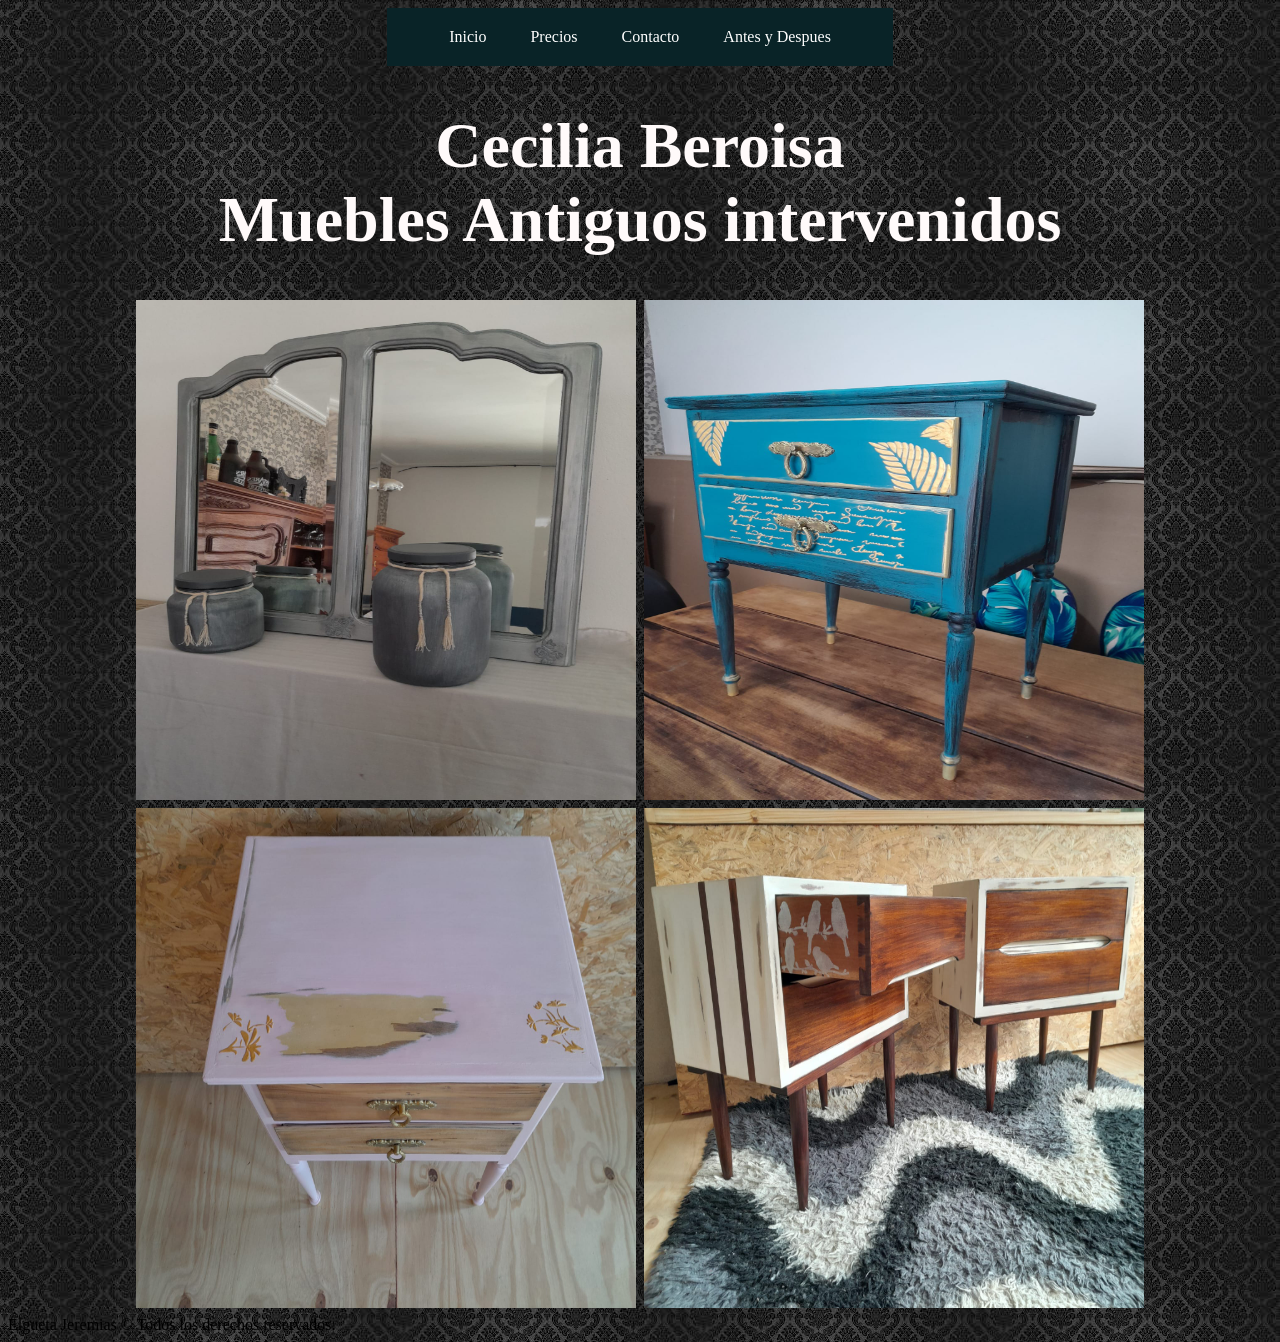
==== index.html @ 2175c4e7 "ULTIMO INTENTO" ====
<!DOCTYPE html>
<html lang="en">
  <head>
    <link rel="stylesheet" href="style.css" />
    <title>Cecilia Beroisa | Muebles antiguos intervenidos</title>
  </head>
  <body>
    <center>
    <ul class="menu">
        <li>
            <a href="inicio.html">Inicio</a>
        </li>

        <li>
            <a href="Precios.html">Precios</a>
        </li>

        <li>
            <a href="Contacto.html">Contacto</a>
        </li>

        <li>
            <a href="AyD.html">Antes y Despues</a>
        </li>
    </ul>
      <font size="6"
        ><h1>
          Cecilia Beroisa <br />
          Muebles Antiguos intervenidos
        </h1>
        <img src="./imagenes/fotomueble5.jpg" width="500" height="500" alt="mueble" />
        <img src="./imagenes/fotomueble8.jpg" width="500" height="500" alt="mueble" />
        <img src="./imagenes/fotomueble9.jpg" width="500" height="500" alt="mueble" />
        <img src="./imagenes/fotomueble14.jpg" width="500" height="500" alt="mueble">
      </font>



    </center>

<footer>
Elgueta Jeremias &copy; Todos los derechos reservados.
</footer>
  </body>
</html>
---- style.css ----
@font-face {
    font-family: "Keepon Truckin";
    src: url(KeeponTruckin.ttf) format('truetype');
}

body {
    background-repeat: no-repeat;
    background: 100%;
background-image: url(./imagenes/fondoelegante.png);

}

h1{
    font-family: 'Times New Roman', Times, serif;
    color: snow;
}

.menu {
    text-align: center;
    list-style: none;
    padding: 0;
    background: #092327;
    width: 40%;
    max-width: 1000px;
    margin: auto;
}

.menu li a {
    text-decoration: none;
    color: white;
    padding: 20px;
    display: block;
}

.menu li {
    display: inline-block;
    text-align: center;
}

.menu li a:hover {
    background: #ef8354;
    margin: autos;
}

h2{
    color: snow;
}

.links{
    font-size: 3rem;
    display: block;
color: snow;
width: 20%;
}

.links:hover{
    color: #ef8354;
}

div a{
    font-size: 3rem;
    display: block;
color: snow;
width: 40%;
margin: 0.5rem;
}

div h2{
    margin: 1rem;
}

    article{
        display: inline;
    }

    div{
        border: solid;
        color: snow;
        margin: 1rem;
    }
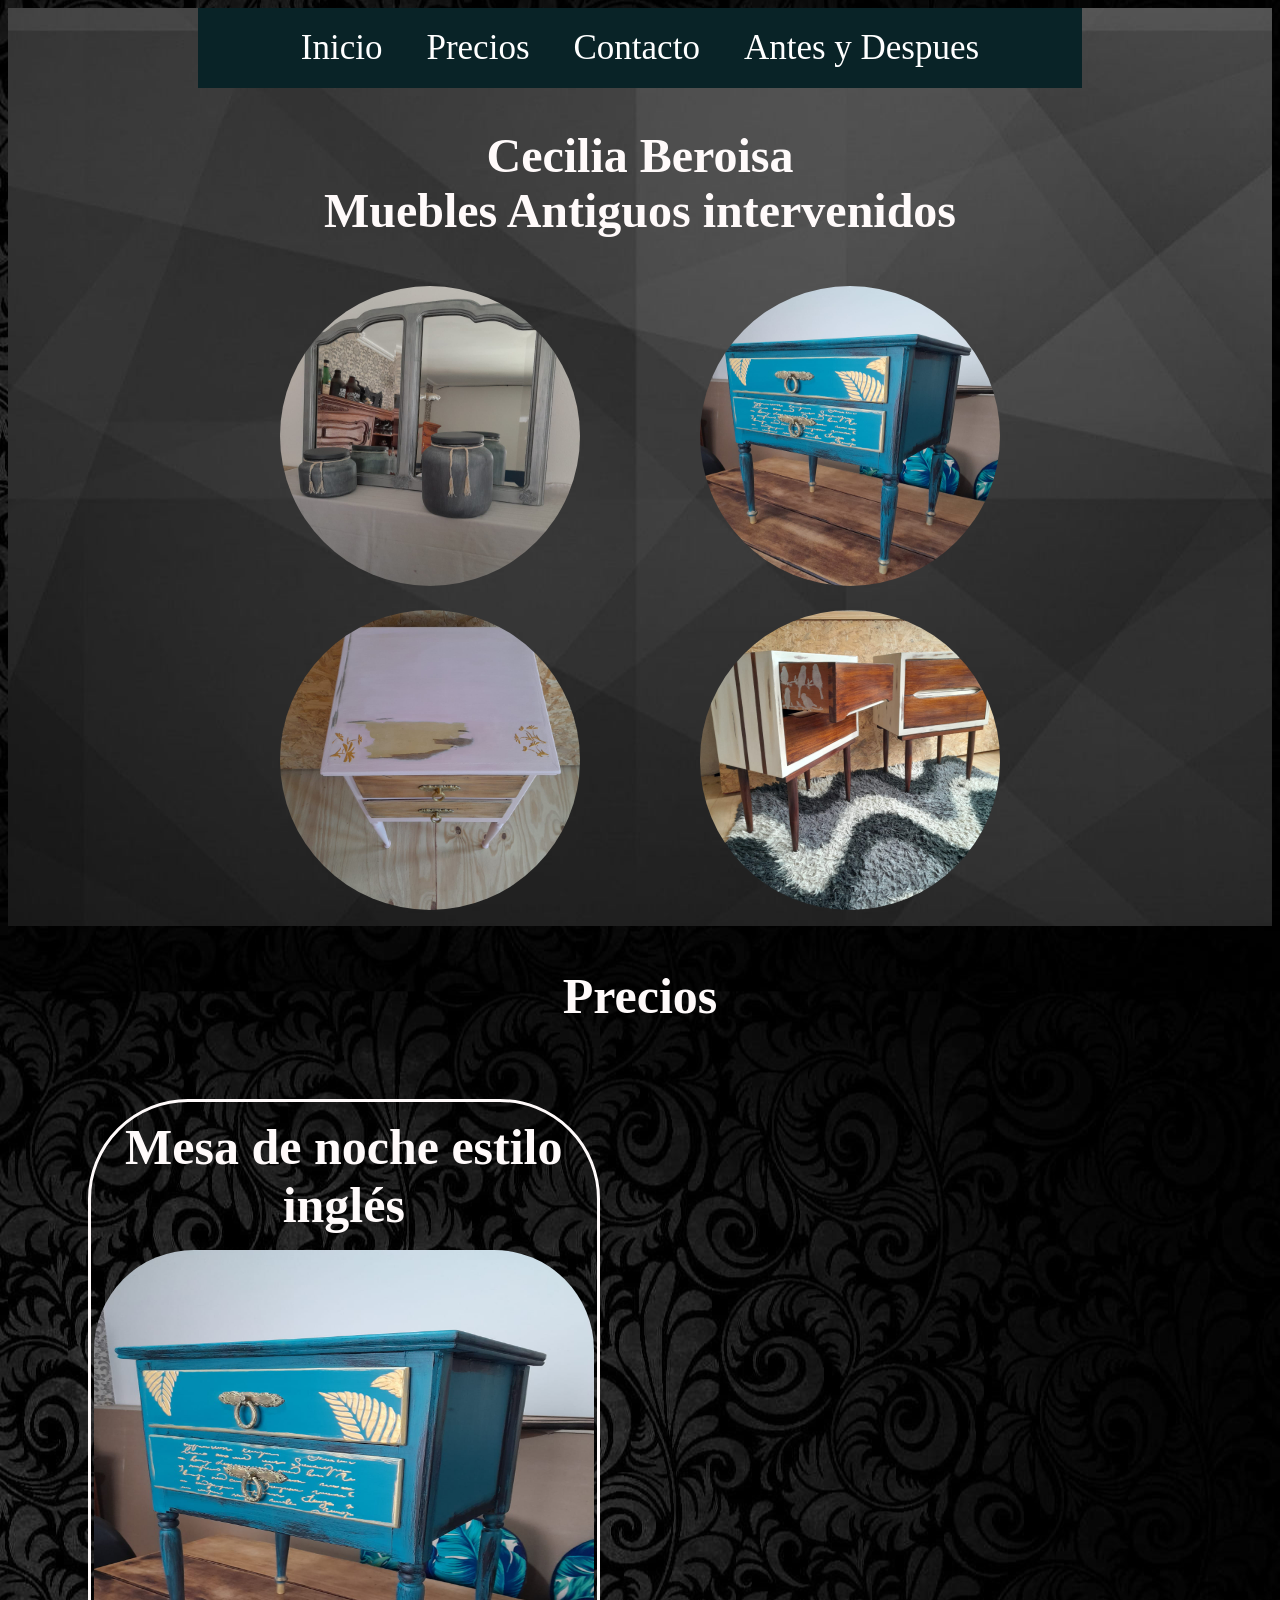
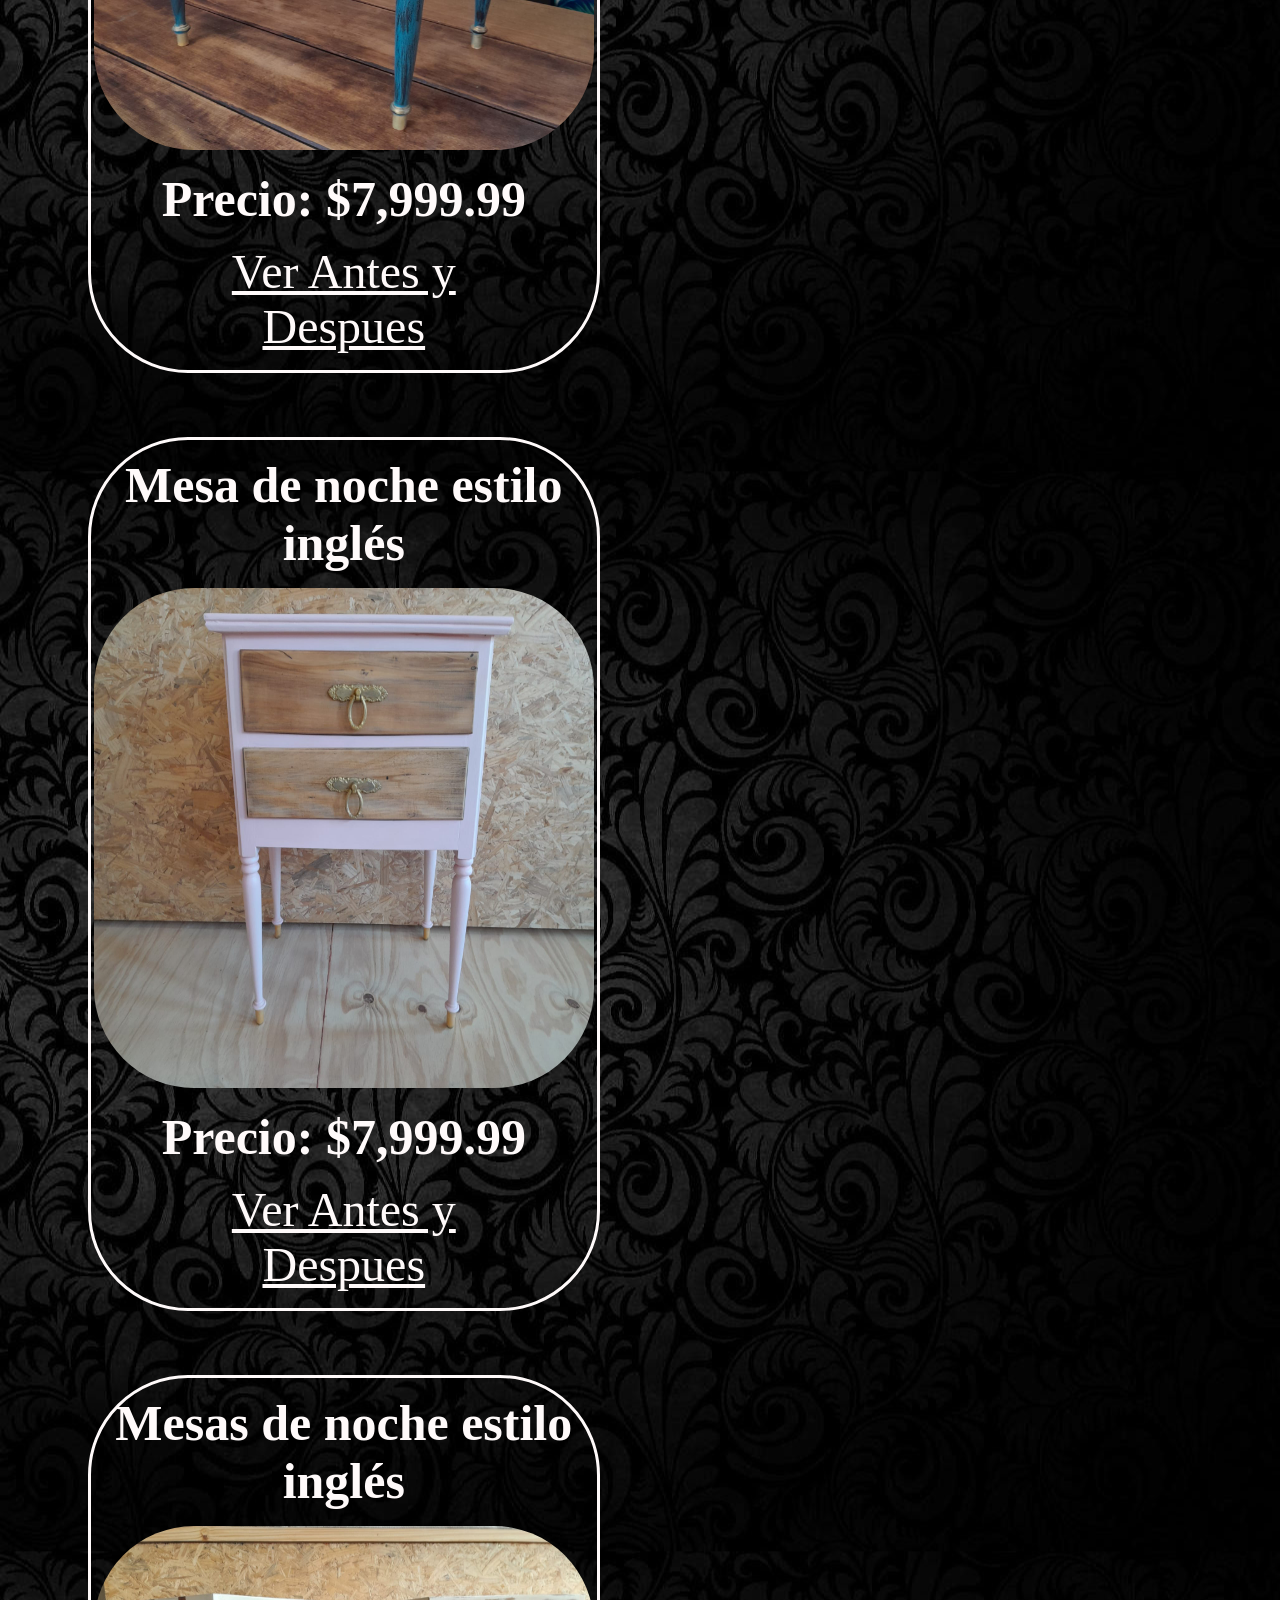
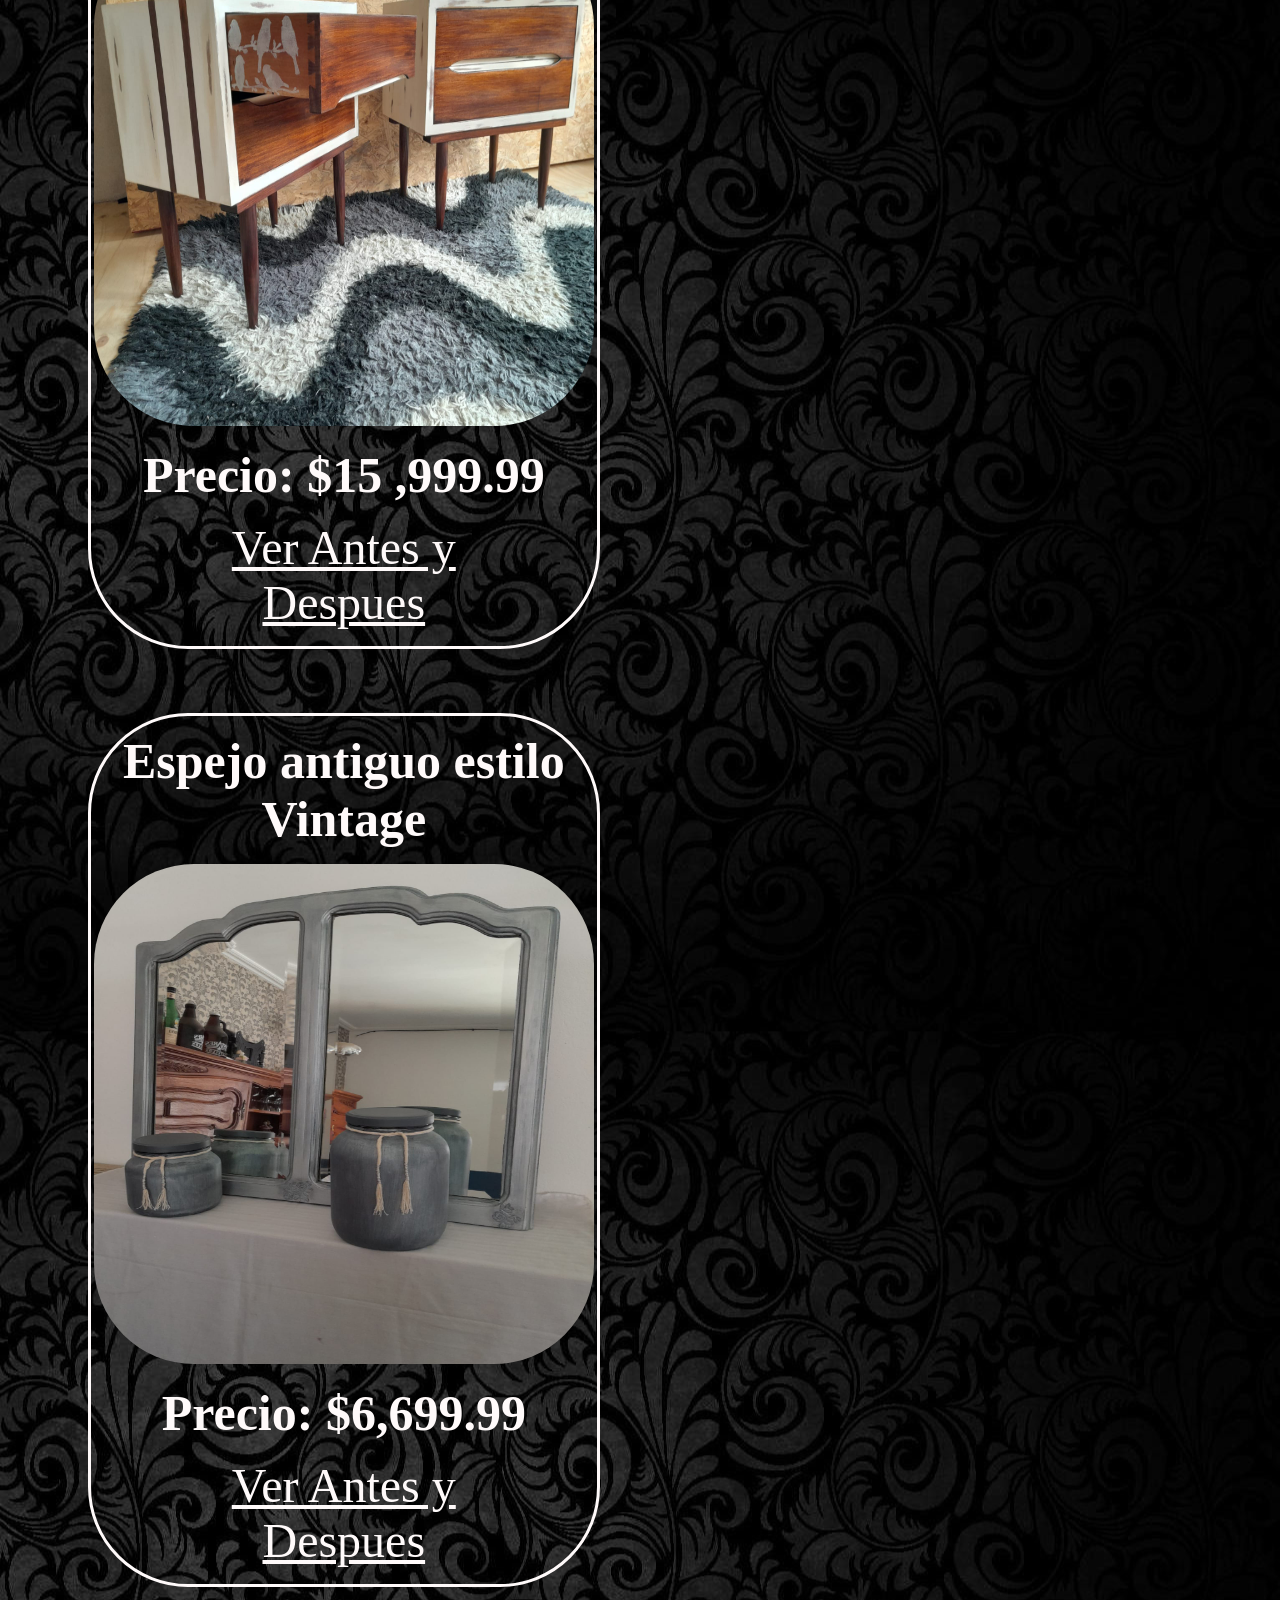
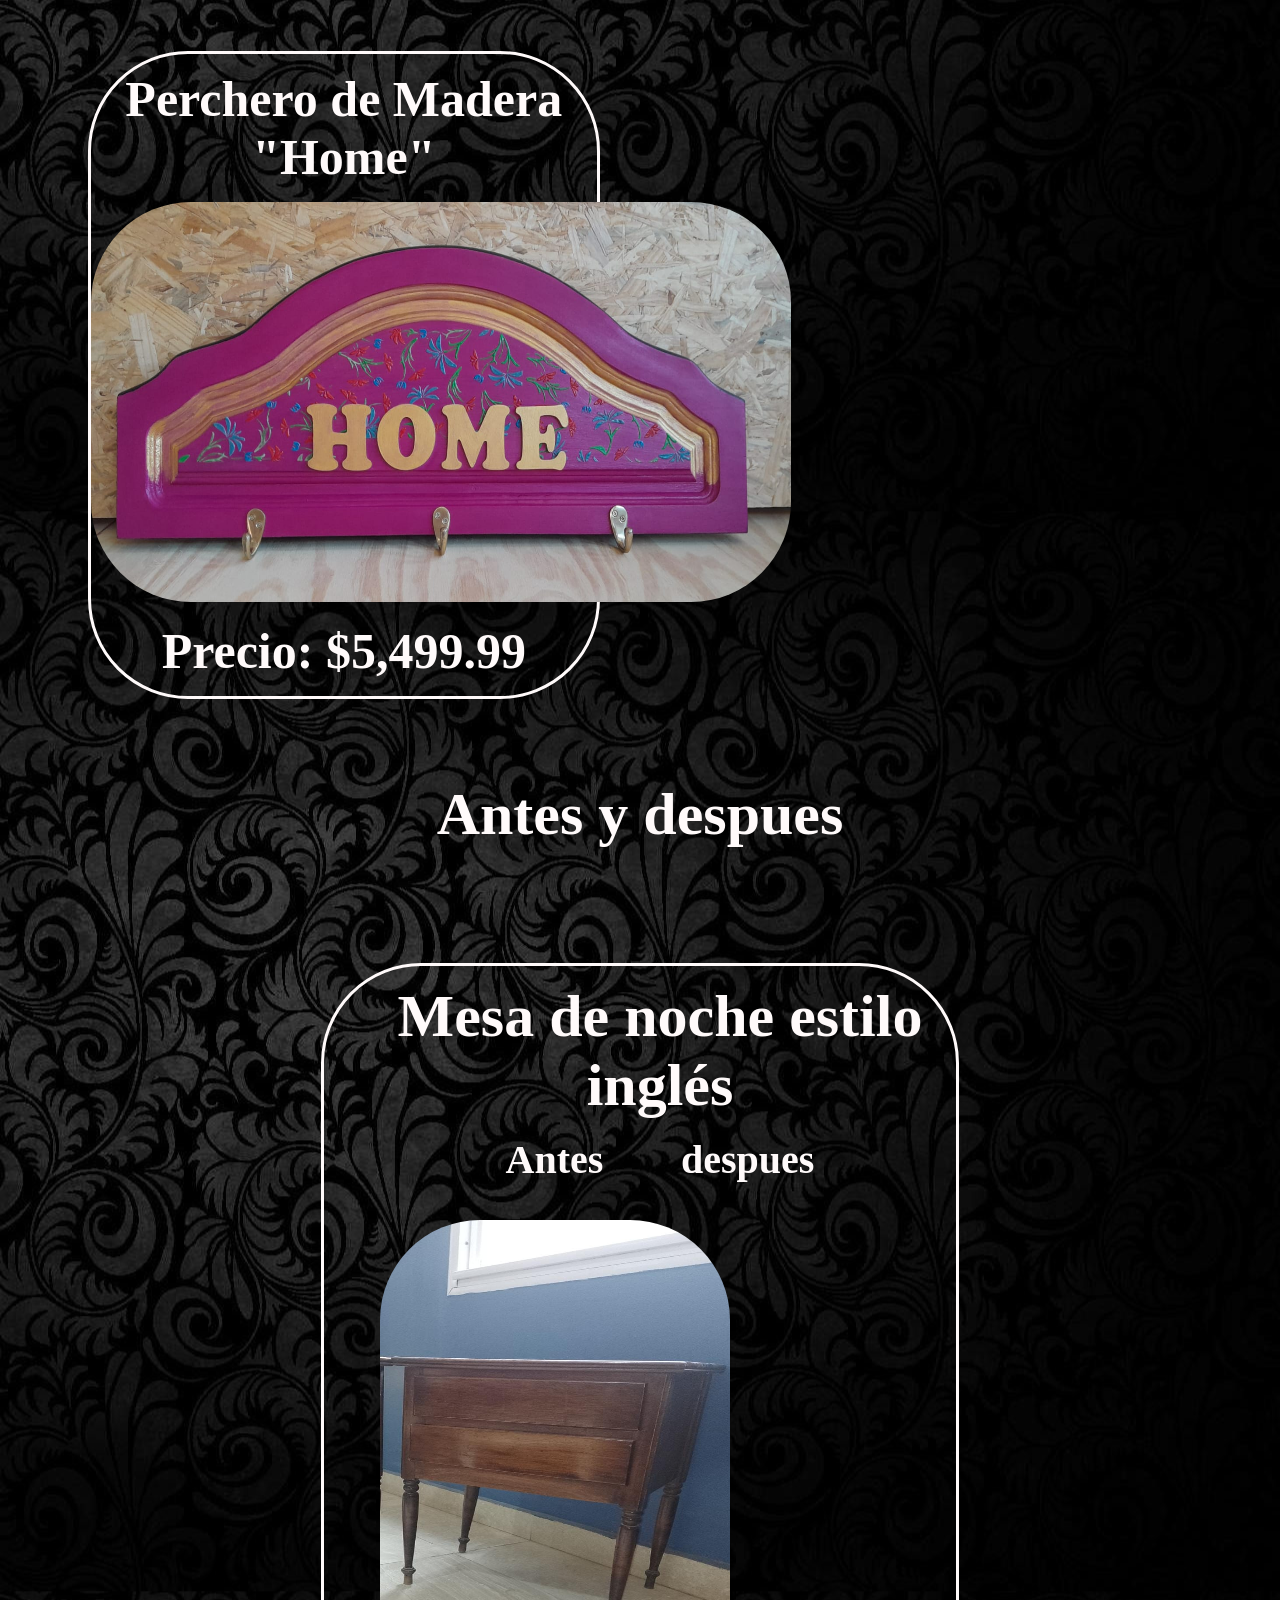
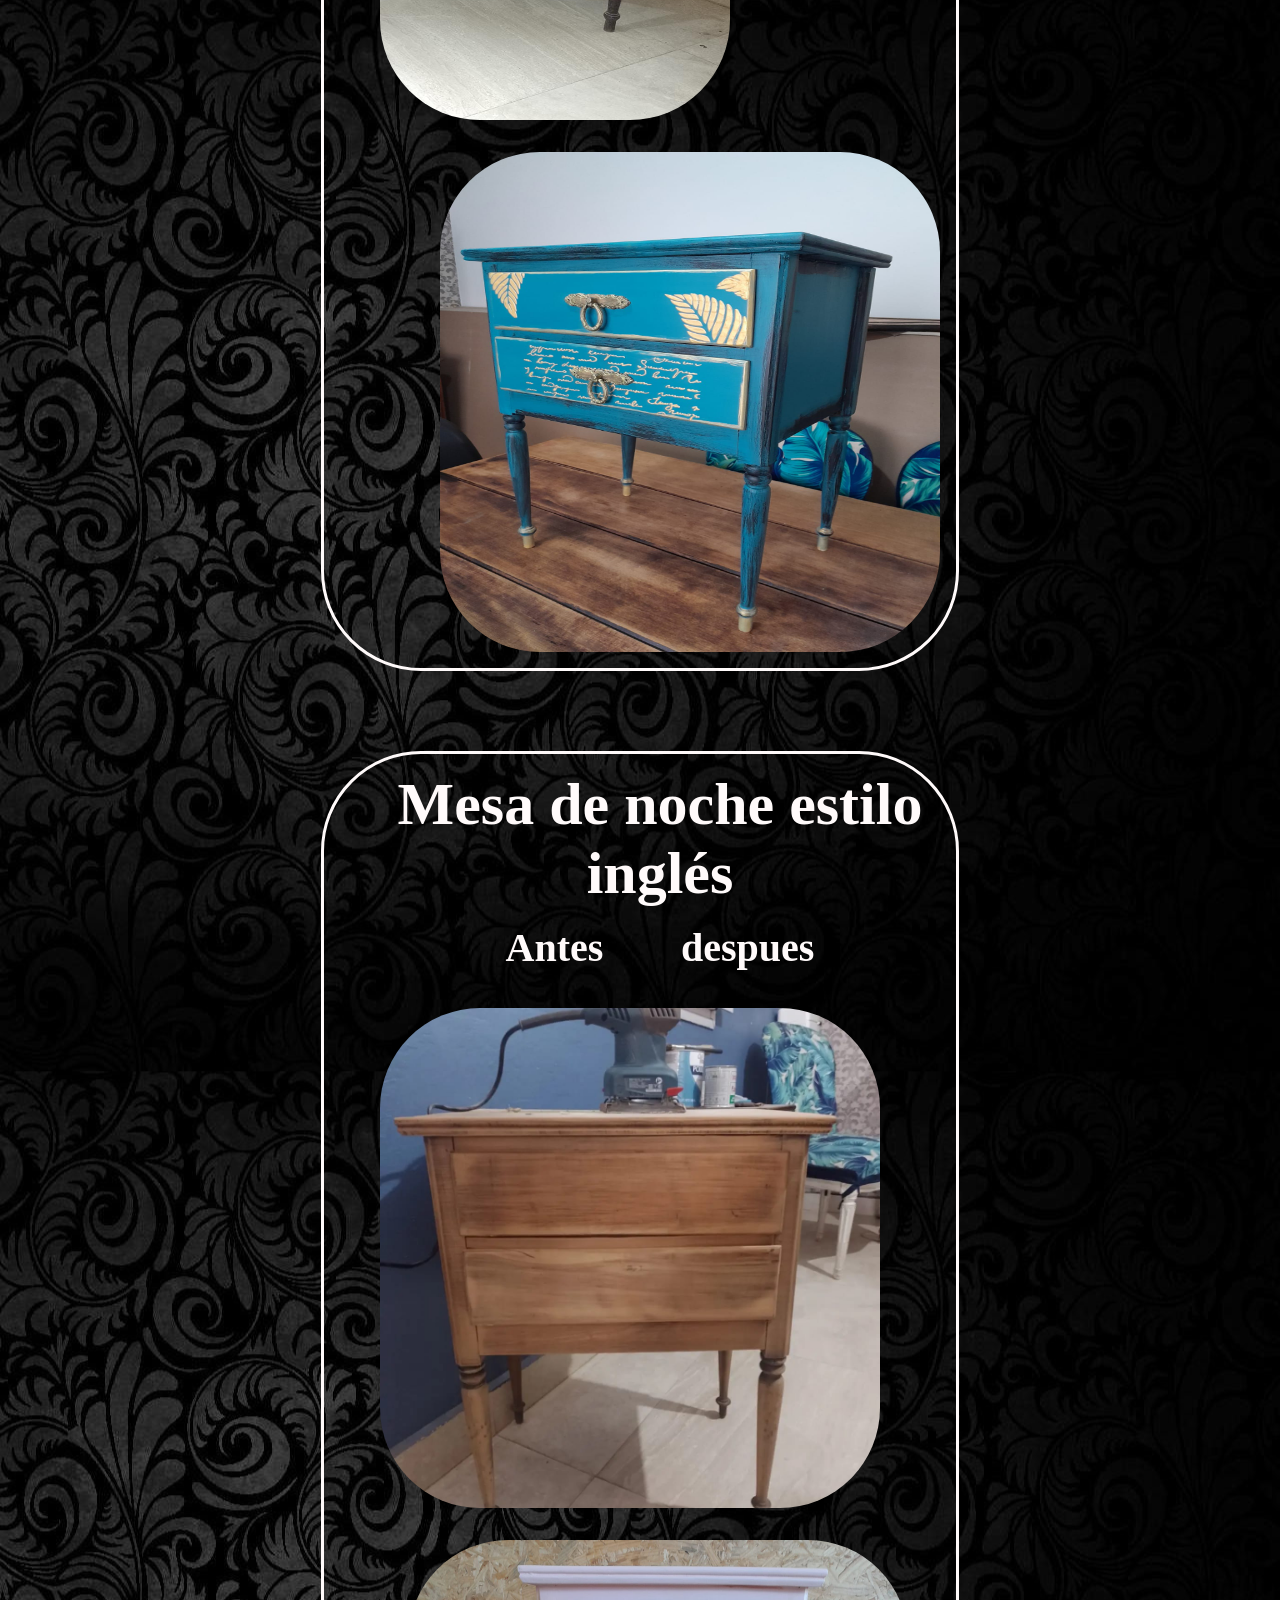
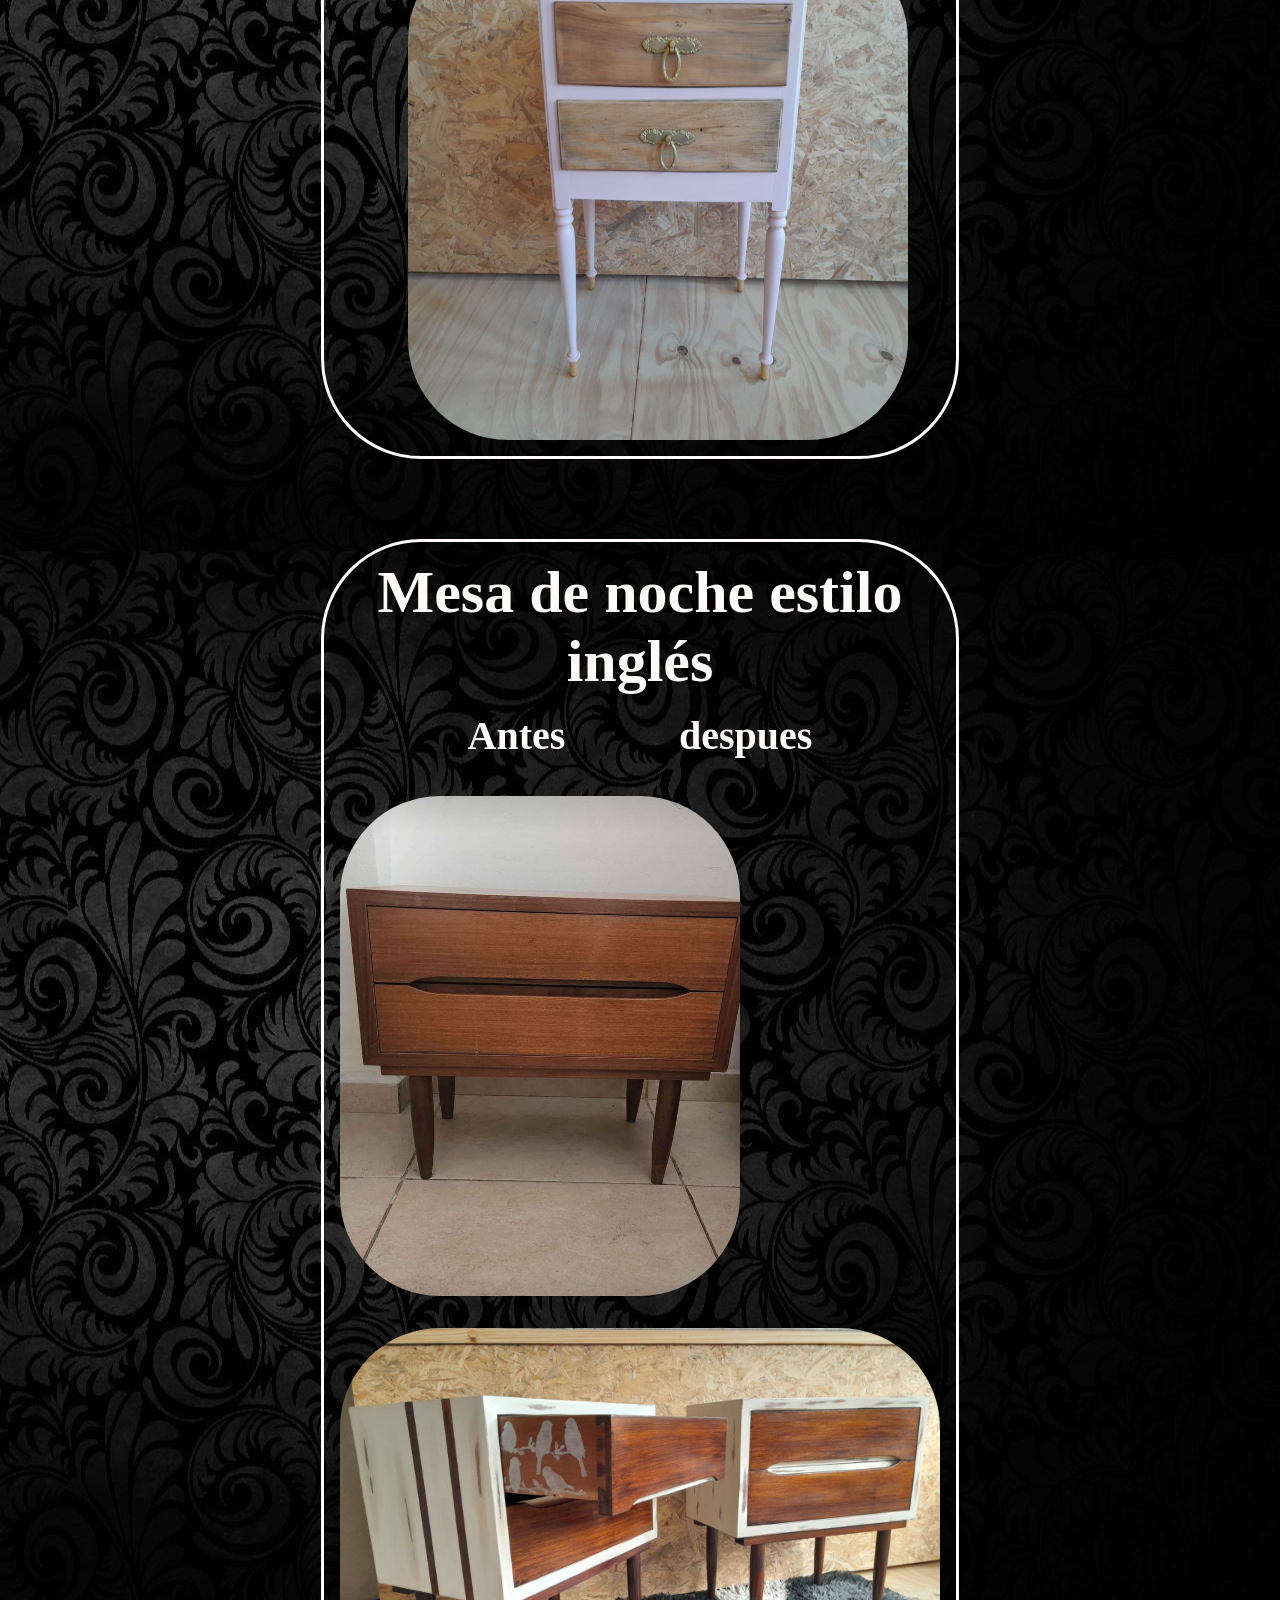
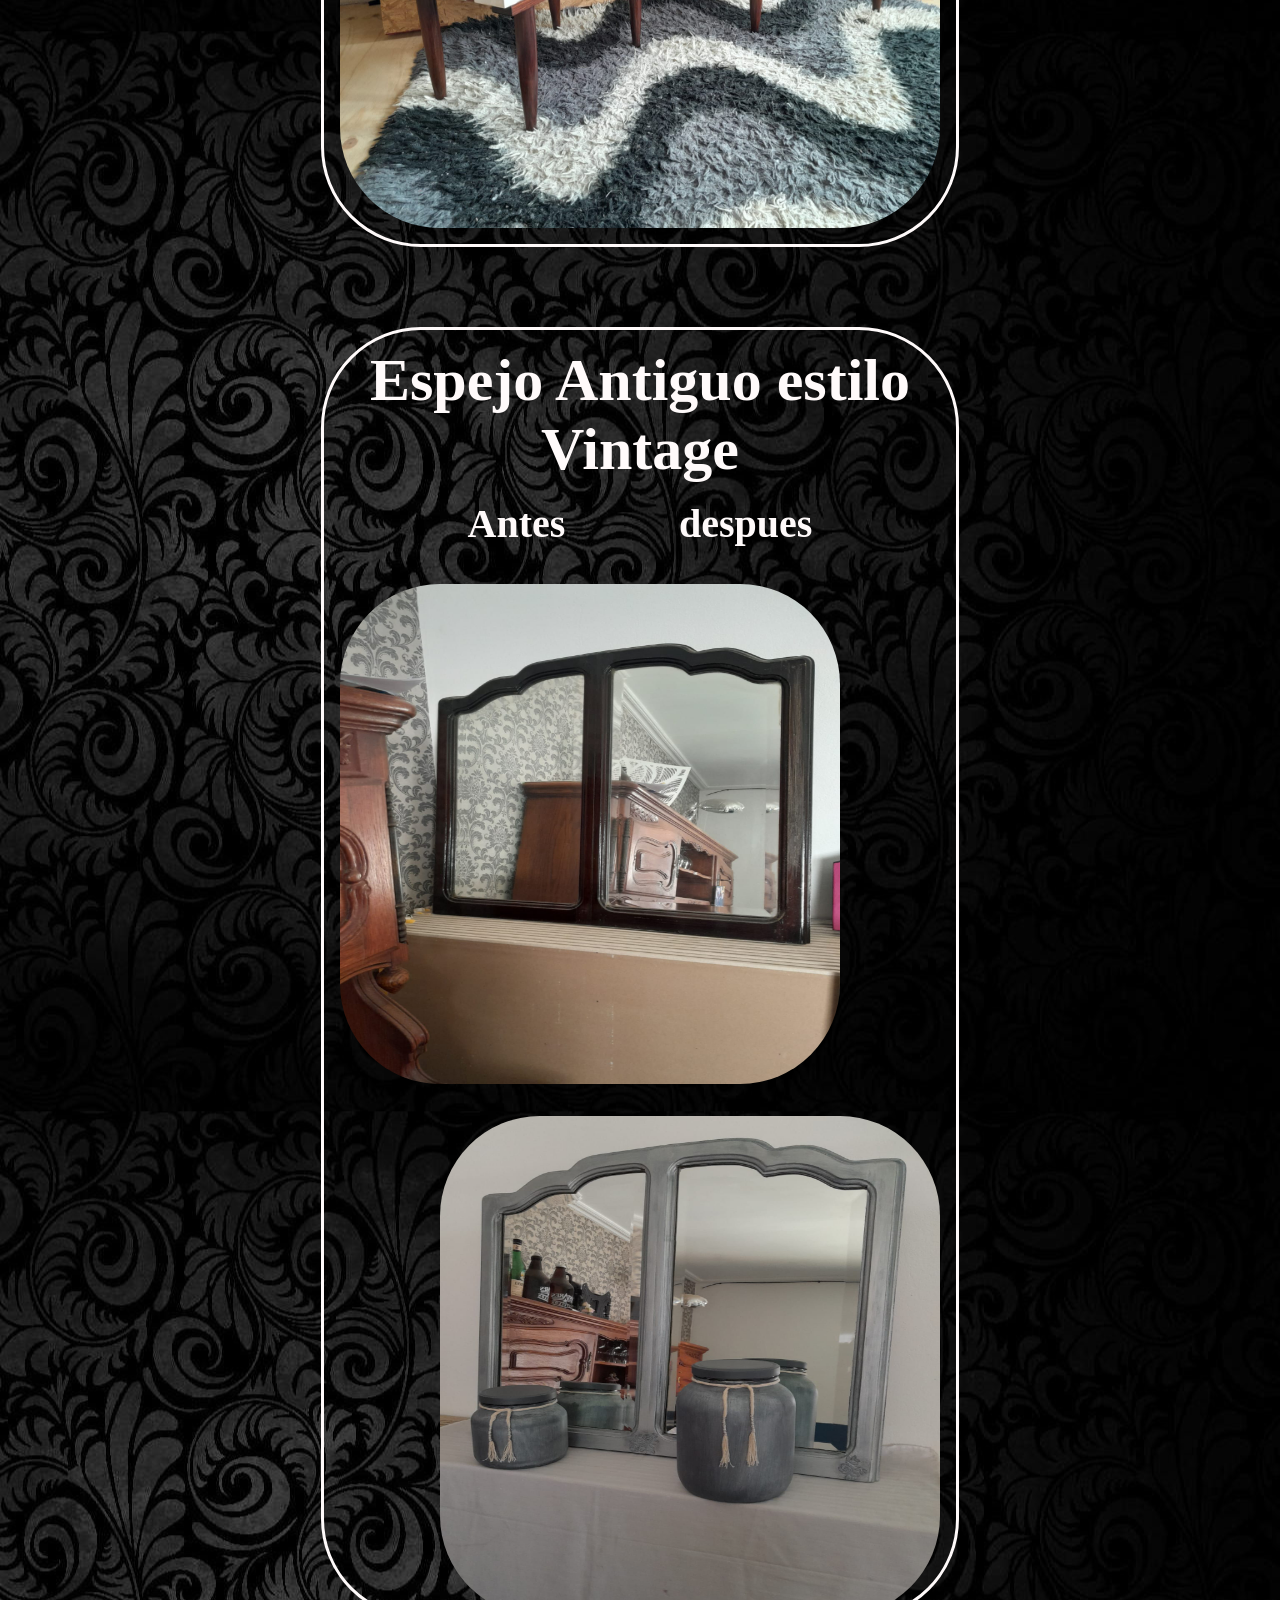
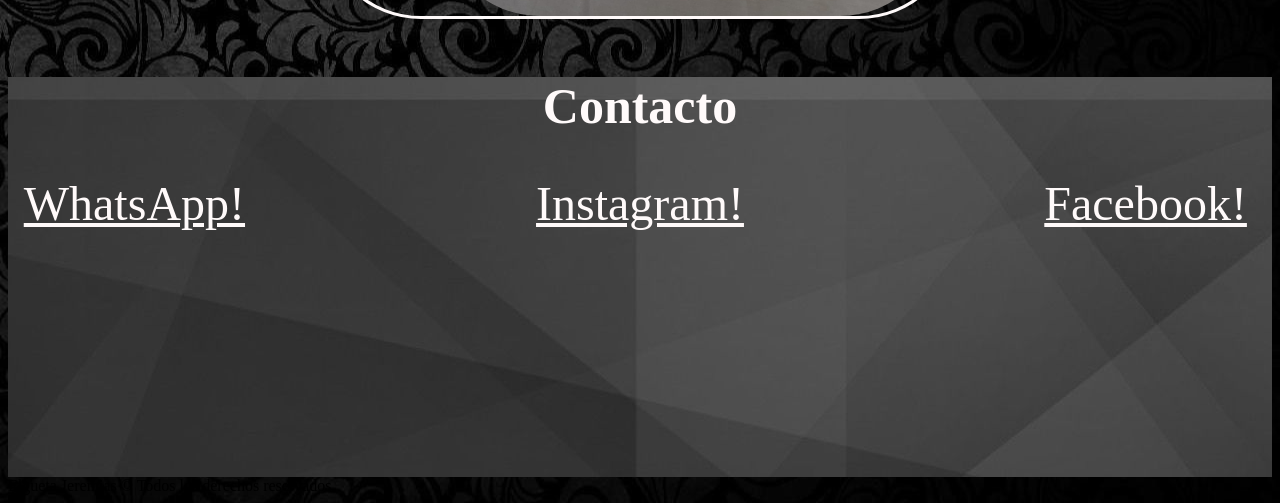
==== commit ce718116: "Add files via upload" ====
--- a/index.html
+++ b/index.html
@@ -1,26 +1,28 @@
 <!DOCTYPE html>
 <html lang="en">
   <head>
-    <link rel="stylesheet" href="style.css" />
+    <link rel="stylesheet" href="estilos.css" />
     <title>Cecilia Beroisa | Muebles antiguos intervenidos</title>
   </head>
   <body>
+
+    <section class="inicio">
     <center>
     <ul class="menu">
         <li>
-            <a href="inicio.html">Inicio</a>
-        </li>
-
-        <li>
-            <a href="Precios.html">Precios</a>
-        </li>
-
-        <li>
-            <a href="Contacto.html">Contacto</a>
-        </li>
-
-        <li>
-            <a href="AyD.html">Antes y Despues</a>
+            <a href="#inicio">Inicio</a>
+        </li>
+
+        <li>
+            <a href="#precios">Precios</a>
+        </li>
+
+        <li>
+            <a href="#contacto">Contacto</a>
+        </li>
+
+        <li>
+            <a href="#ayd">Antes y Despues</a>
         </li>
     </ul>
       <font size="6"
@@ -28,18 +30,182 @@
           Cecilia Beroisa <br />
           Muebles Antiguos intervenidos
         </h1>
-        <img src="./imagenes/fotomueble5.jpg" width="500" height="500" alt="mueble" />
-        <img src="./imagenes/fotomueble8.jpg" width="500" height="500" alt="mueble" />
-        <img src="./imagenes/fotomueble9.jpg" width="500" height="500" alt="mueble" />
-        <img src="./imagenes/fotomueble14.jpg" width="500" height="500" alt="mueble">
-      </font>
+        <div class="position-presentation">
+        <img src="./imagenes/fotomueble5.jpg" width="300" height="300" alt="mueble" />
+        <img src="./imagenes/fotomueble8.jpg" width="300" height="300" alt="mueble" />
+        <img src="./imagenes/fotomueble9.jpg" width="300" height="300" alt="mueble" />
+        <img src="./imagenes/fotomueble14.jpg" width="300" height="300" alt="mueble">
+    </div>  
+  </section>
+    </font>
 
 
 
     </center>
+
+
+<section class="precios" id="precios">
+
+    <h2>Precios</h2>
+
+    <div class="position-precios">
+        <h2>Mesa de noche estilo inglés</h2>
+
+        <img src="./imagenes/despues1.jpg" width="500" height="500" alt="mueble" />
+
+        <h2>Precio: $7,999.99</h2>
+
+        <a href="#presentation1">Ver Antes y Despues</a>
+      </div>
+
+      <div class="position-precios">
+        <h2>Mesa de noche estilo inglés</h2>
+
+        <img src="./imagenes/despues2.jpg" width="500" height="500" alt="mueble" />
+
+        <h2>Precio: $7,999.99</h2>
+
+        <a href="#presentation2">Ver Antes y Despues</a>
+      </div>
+
+      <div class="position-precios">
+        <h2>Mesas de noche estilo inglés</h2>
+
+        <img src="./imagenes/despues3.jpg" width="500" height="500" alt="mueble" />
+
+        <h2>Precio: $15 ,999.99</h2>
+
+        <a href="#presentation3">Ver Antes y Despues</a>
+      </div>
+
+      <div class="position-precios">
+        <h2>Espejo antiguo estilo Vintage</h2>
+
+        <img src="./imagenes/despues4.jpg" width="500" height="500" alt="mueble" />
+
+        <h2>Precio: $6,699.99</h2>
+
+        <a href="#presentation4">Ver Antes y Despues</a>
+      </div>
+
+      <div class="position-precios">
+        <h2>Perchero de Madera <br />"Home"</h2>
+
+        <img src="./imagenes/perchero.jpg" width="700" height="400" alt="mueble" />
+
+        <h2>Precio: $5,499.99</h2>
+      </div>
+</section>
+
+
+
+<!------------------------------------------------------------------
+  SECTOR
+  DE
+  ANTES Y DESPUES
+------------------------------------------------------------------------>
+
+<section class="ayd" id="ayd">
+
+  
+  <h2>Antes y despues</h2>
+  
+  <div>
+
+        <ul>
+            <section class="presentation1" id="presentation1">
+              
+                <h2>Mesa de noche estilo inglés </h2> 
+                <div class="hs">
+                <h3 class="hantes">Antes</h3>
+                <h3 class="hdespues">despues</h3></div>
+
+              <img class="antes" id="mueble1a" src="./imagenes/antes1.jpg" width="350" height="500" alt="" />
+            
+              <img class="despues" id="mueble1d" src="./imagenes/despues1.jpg" width="500" height="500" alt="" />
+            
+              
+            </section>
+          </ul>
+         
+          </div>
+      
+          <div>
+            <ul>
+            <section class="presentation2" id="presentation2">
+          
+              <h2>Mesa de noche estilo inglés</h2> 
+              <div class="hs">
+                <h3 class="hantes">Antes</h3>
+                <h3 class="hdespues">despues</h3></div>
+
+              <img class="antes" id="mueble2a" src="./imagenes/antes2.jpg" width="500" height="500" alt="" />
+              <img class="despues" id="mueble2d" src="./imagenes/despues2.jpg" width="500" height="500" alt="" />
+              
+            </section>
+          </ul>
+      
+       
+        </div>
+        <div>
+            <section class="presentation3" id="presentation3">
+              
+              <h2>Mesa de noche estilo inglés</h2> 
+              <div class="hs">
+                <h3 class="hantes">Antes</h3>
+                <h3 class="hdespues">despues</h3></div>
+             
+              <img class="antes" id="mueble3a" src="./imagenes/antes3.jpg" width="400" height="500" alt="" />
+              <img class="despues" id="mueble3d" src="./imagenes/despues3.jpg" width="600" height="500" alt="" />
+             
+            </section>
+      
+          </div>
+          <section class="presentation4" id="presentation4">
+            <div>
+            <h2>Espejo Antiguo estilo Vintage</h2> 
+      
+           
+        
+            <div class="hs">
+              <h3 class="hantes">Antes</h3>
+              <h3 class="hdespues">despues</h3></div>
+
+
+            <img class="antes" id="vintage1" src="./imagenes/antes4.jpg" width="500" height="500" alt="" />
+            <img class="despues" id="vintage2" src="./imagenes/despues4.jpg" width="500" height="500" alt="" />
+         
+          </section>
+      
+          </div>
+</section>
+
+
+
+<!------------------------------------
+  SECTOR
+  DE 
+  CONTACTO
+---------------------------------------->
+
+<section class="contacto" id="contacto">
+
+  <h2>Contacto</h2>
+
+  <a class="links" id="wpp" href="https://wa.me/2236632475">WhatsApp!</a>
+  <a class="links" id="ig" href="https://www.instagram.com/brs_arg/">Instagram!</a>
+  <a class="links" id="fb" href="https://www.facebook.com/cevan.brs">Facebook!</a>
+      
+
+</section>
+
+
+
+
+</body>
 
 <footer>
 Elgueta Jeremias &copy; Todos los derechos reservados.
 </footer>
-  </body>
-</html>
+  
+</html>
--- a/estilos.css
+++ b/estilos.css
@@ -0,0 +1,276 @@
+@font-face {
+    font-family: "Keepon Truckin";
+    src: url(KeeponTruckin.ttf) format('truetype');
+}
+
+body{
+    background: 100%;
+  
+    background-image: url(/imagenes/fondoelegante.png);
+}
+
+h1{
+    font-family: "Keepon Truckin";
+    color: snow;
+}
+
+.menu {
+    text-align: center;
+    list-style: none;
+    padding: 0;
+    background: #092327;
+    width: 70%;
+    max-width: 1000px;
+    margin: auto;
+}
+
+.menu li a {
+    text-decoration: none;
+    color: white;
+    padding: 20px;
+    display: block;
+    font-size: 35px;
+}
+
+.menu li {
+    display: inline-block;
+    text-align: center;
+}
+
+.menu li a:hover {
+    background: #ef8354;
+    margin: auto;
+}
+
+h2{
+    color: snow;
+    text-align: center;
+    font-size: 50px;
+}
+
+.position-presentation{
+    border: none;
+    height: auto;
+    position: relative;
+}
+
+.position-presentation img{
+    display: inline-block;
+    margin: 0.5rem 3.5rem;
+    position: relative;
+    border-radius: 900px;
+}
+
+.inicio{
+    background-image: url(./imagenes/fondoelegante2.png);
+} 
+
+/*-------------------------------------------------------------------------
+SECTOR
+DE
+PRECIOS
+-----------------------------------------------------------------------------*/
+
+img{
+    border-radius: 100px
+}
+
+.position-precios{
+    text-align: center;
+    position: relative;
+width: 40%;
+margin: 2rem 5rem;
+display: inline-block;
+height: auto;
+}
+
+
+.links{
+    font-size: 3rem;
+    display: block;
+color: snow;
+width: 20%;
+}
+
+.links:hover{
+    color: #ef8354;
+}
+
+div a{
+    font-size: 3rem;
+    display: block;
+color: snow;
+width: 55%;
+margin: auto;
+text-align: center;
+margin-bottom: 1rem;
+}
+
+div a:hover{
+    color: #ef8354;
+}
+
+
+div h2{
+    margin: 1rem;
+    font-size: 50PX;
+}
+
+
+    div{
+        border: solid;
+        color: snow;
+        margin: 1rem;
+        border-radius: 100px;
+    }
+
+    /*-----------------------------------------------------------------------------
+    SECTOR 
+    DE 
+    ANTES Y DESPUES
+    ------------------------------------------------------------------------------*/
+
+.ayd{
+    text-align: center;
+    height: auto;
+    min-height: 215rem;
+    
+}
+
+.ayd h2{
+    font-size: 60px;
+}
+
+.ayd img{
+    display: inline-block;
+    max-width: 100%; /* establece el ancho máximo en el 100% del contenedor */
+    max-height: 600px; /* establece el alto máximo en 400px */
+    margin-right: 3rem;
+    border-radius: 100px;
+}
+
+    
+
+/*display: inline;
+max-width: 700px;
+max-height: 700px;
+margin-right: 3rem;
+border-radius: 100px;*/
+
+#mueble1a{
+    margin: 1rem;
+    margin-bottom: 1rem;
+}
+
+#mueble1d{
+margin: 1rem;
+margin-bottom: 1rem;
+}
+
+#vintage1{
+    margin: 1rem;
+}
+
+#vintage2{
+margin-top: 1rem;
+margin-right: 1rem;
+}
+
+#mueble3a{
+margin-left: 1rem;
+margin-top: 1rem;
+margin-bottom: 1rem;
+}
+#mueble2a{
+    margin-left: 1rem;
+    margin-top: 1rem;
+    margin-bottom: 1rem;
+    }
+
+    #mueble2d{
+        margin-left: 1rem;
+        margin-top: 1rem;
+        margin-bottom: 1rem;
+        }
+
+#mueble3d{
+    margin-right: 1rem;
+    margin-top: 1rem;
+    margin-bottom: 1rem;
+}
+
+.ayd section{
+    width: 100%; /* establece el ancho del contenedor en el 100% del contenedor padre */
+    height: auto; /* establece la altura automáticamente según las imágenes */
+}
+
+
+
+
+.ayd .hs{
+height: 4rem;
+margin: 0%;
+width: 90%;
+border: none;
+}
+
+.ayd h3{
+    display: inline;
+    font-size: 40px;
+    margin: 0;
+}
+
+.ayd .hantes{
+    float: left;
+    margin-left: 7rem;
+}
+
+.ayd .hdespues{
+    float: right;
+    margin-right: 7rem;
+}
+
+.ayd div{
+    width: 50%;
+    margin-top: 4rem;
+    display: inline-block;
+}
+
+
+
+
+    .ayd .antes{
+        float: left;
+    }
+
+    .ayd .despues{
+        float: right;
+    }
+
+    /*-------------------------------------------------------------------------
+                                    SECTOR
+                                      DE
+                                    CONTACTO
+    ---------------------------------------------------------------------------*/
+
+.contacto{
+    height: auto;
+    min-height: 400px;
+    margin-top: 2rem;
+    text-align: center;
+
+    background-image: url(./imagenes/fondoelegante2.png);
+}
+
+
+.contacto a{
+    display: inline-block;
+}
+
+#fb{
+    float: right;
+}
+
+#wpp{
+    float: left;
+}
